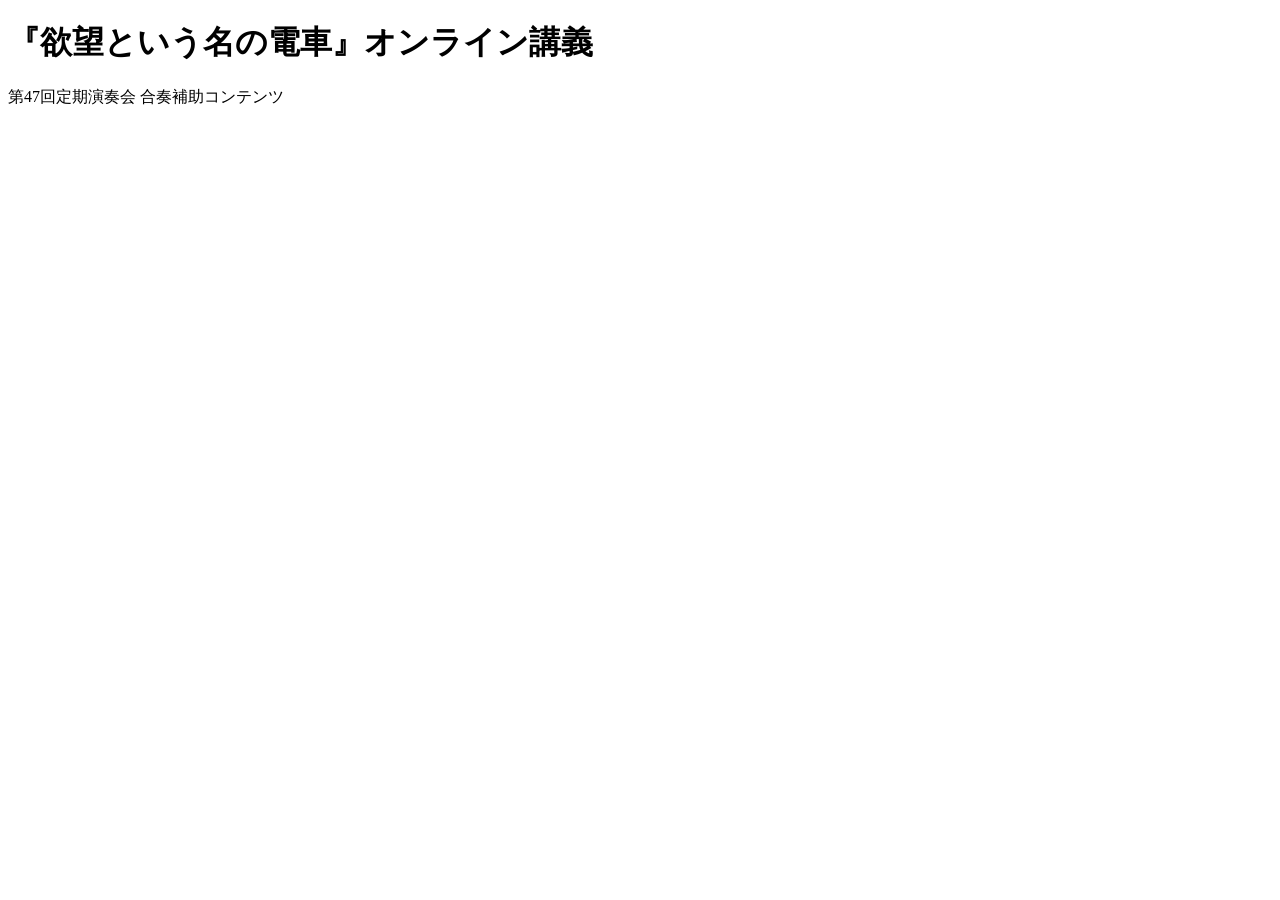
==== public/index.html @ fbedbb58 "Move website files into public directory" ====
<!doctype html>
<html lang="ja">
<head>
  <meta charset="UTF-8">
  <meta name="viewport" content="width=device-width, initial-scale=1.0">
  <title>『欲望という名の電車』オンライン講義</title>
  <link rel="stylesheet" href="./style.css">
</head>
<body>
  <main>
    <h1>『欲望という名の電車』オンライン講義</h1>
    <p>第47回定期演奏会 合奏補助コンテンツ</p>
  </main>

  <script src="./script.js"></script>
</body>
</html>
---- public/style.css ----

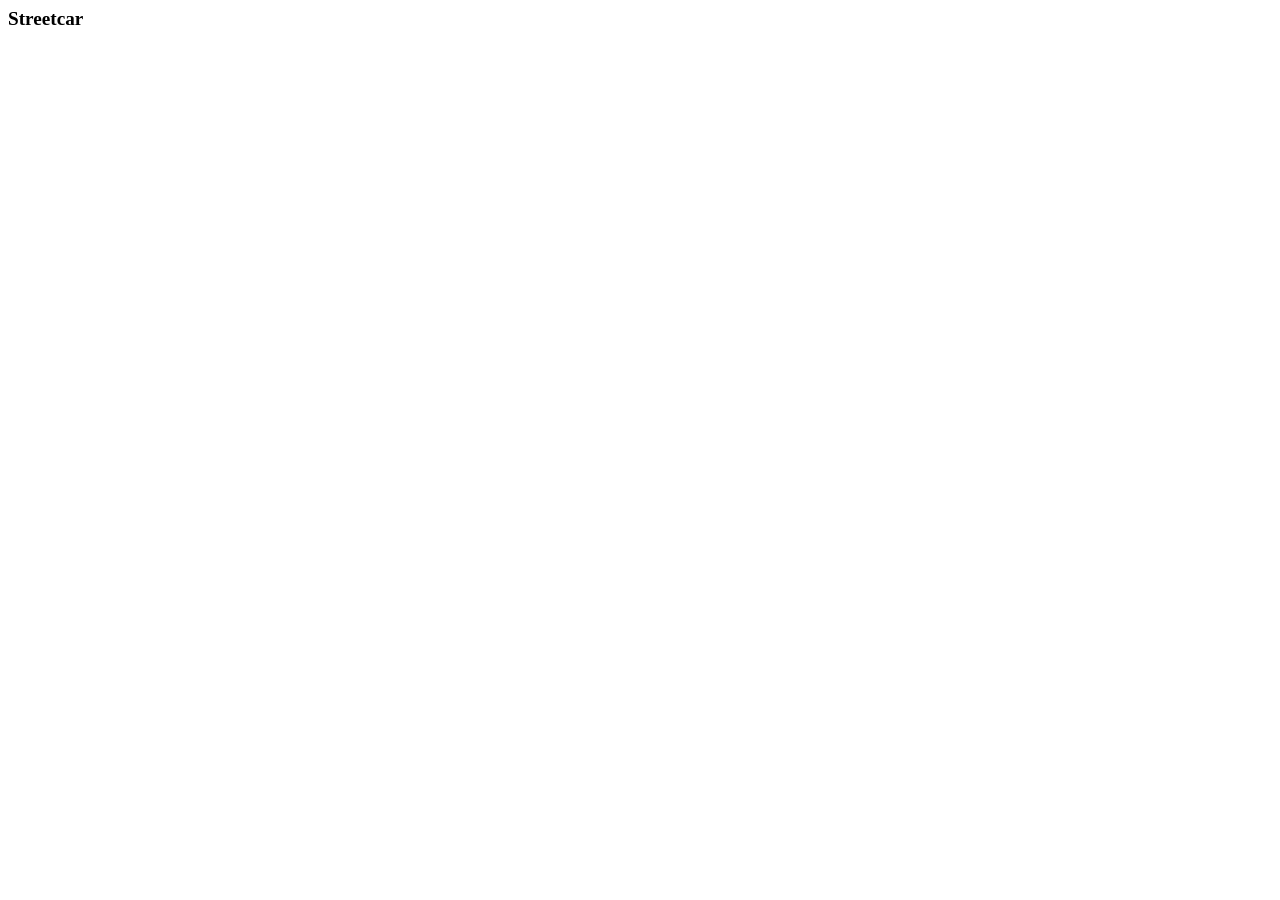
==== commit ebaf995d: "Create initial lecture website structure" ====
--- a/public/index.html
+++ b/public/index.html
@@ -3,15 +3,40 @@
 <head>
   <meta charset="UTF-8">
   <meta name="viewport" content="width=device-width, initial-scale=1.0">
+  <meta name="description" content="『欲望という名の電車』オンライン講義">
   <title>『欲望という名の電車』オンライン講義</title>
-  <link rel="stylesheet" href="./style.css">
+
+  <!-- CSS: デザイントークン（すべてのスタイルのベース） -->
+  <link rel="stylesheet" href="/css/tokens.css">
+  <!-- CSS: リセット -->
+  <link rel="stylesheet" href="/css/reset.css">
+  <!-- CSS: レイアウト -->
+  <link rel="stylesheet" href="/css/layout.css">
+  <!-- CSS: コンポーネント -->
+  <link rel="stylesheet" href="/css/components.css">
+  <!-- CSS: ページ固有 -->
+  <link rel="stylesheet" href="/css/pages.css">
 </head>
 <body>
-  <main>
-    <h1>『欲望という名の電車』オンライン講義</h1>
-    <p>第47回定期演奏会 合奏補助コンテンツ</p>
-  </main>
+  <header>
+    <div class="container flex-between">
+      <a href="/" style="color: inherit; text-decoration: none; font-size: 1.2rem; font-weight: 700;">
+        Streetcar
+      </a>
+    </div>
+  </header>
 
-  <script src="./script.js"></script>
+  <nav>
+    <ul>
+      <!-- JavaScript で生成 -->
+    </ul>
+  </nav>
+
+  <main></main>
+
+  <!-- JavaScript: 初回訪問ガード（最初に実行） -->
+  <script type="module" src="/js/intro-guard.js"></script>
+  <!-- JavaScript: メインアプリケーション -->
+  <script type="module" src="/js/app.js"></script>
 </body>
 </html>
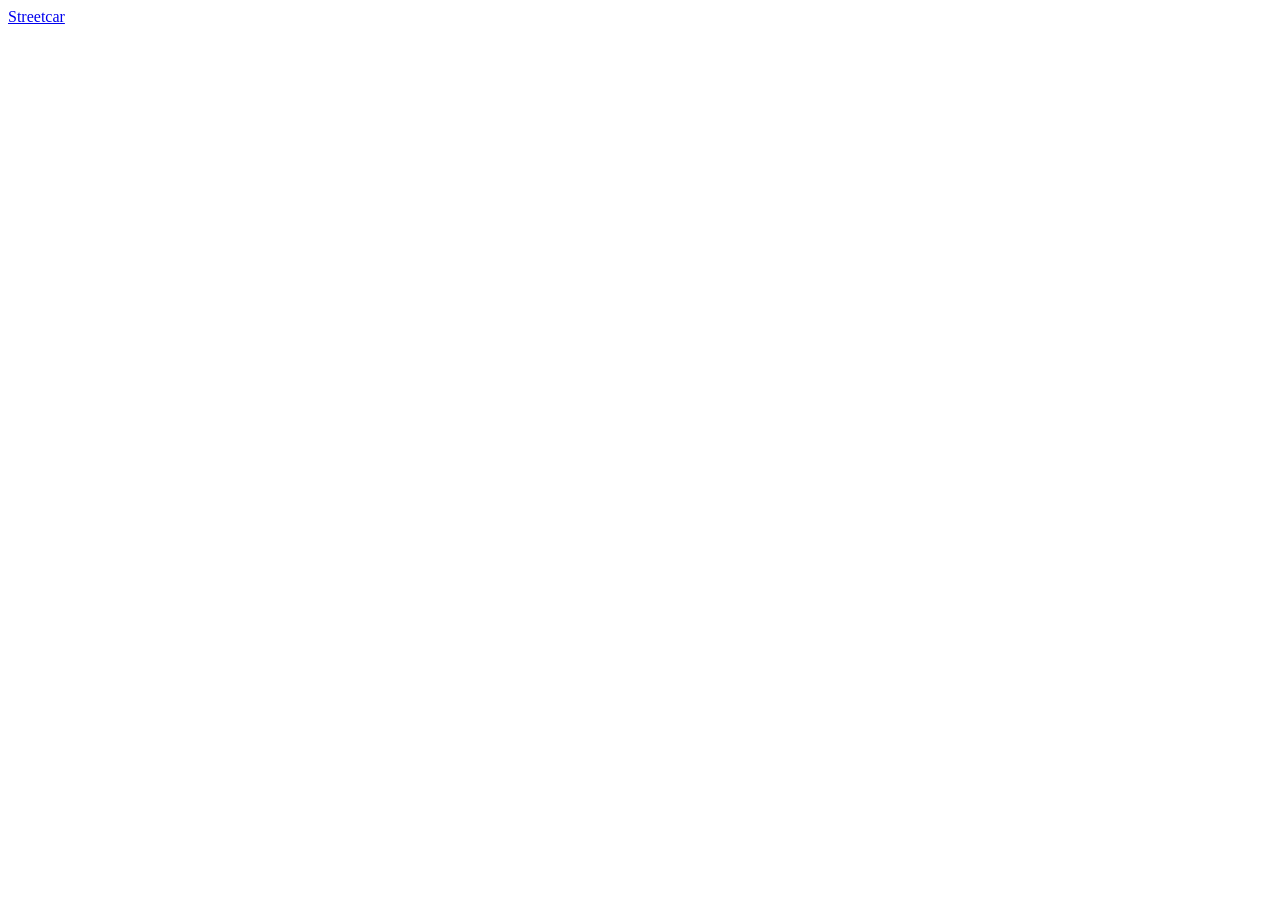
==== commit bffe1802: "UI redesign for lecture site" ====
--- a/public/index.html
+++ b/public/index.html
@@ -6,37 +6,33 @@
   <meta name="description" content="『欲望という名の電車』オンライン講義">
   <title>『欲望という名の電車』オンライン講義</title>
 
-  <!-- CSS: デザイントークン（すべてのスタイルのベース） -->
   <link rel="stylesheet" href="/css/tokens.css">
-  <!-- CSS: リセット -->
   <link rel="stylesheet" href="/css/reset.css">
-  <!-- CSS: レイアウト -->
   <link rel="stylesheet" href="/css/layout.css">
-  <!-- CSS: コンポーネント -->
   <link rel="stylesheet" href="/css/components.css">
-  <!-- CSS: ページ固有 -->
   <link rel="stylesheet" href="/css/pages.css">
 </head>
 <body>
   <header>
-    <div class="container flex-between">
-      <a href="/" style="color: inherit; text-decoration: none; font-size: 1.2rem; font-weight: 700;">
-        Streetcar
+    <div class="container header-inner">
+      <a class="brand" href="/">
+        <span class="brand-mark" aria-hidden="true"></span>
+        <span>Streetcar</span>
       </a>
     </div>
   </header>
 
   <nav>
-    <ul>
-      <!-- JavaScript で生成 -->
-    </ul>
+    <div class="container">
+      <ul>
+        <!-- JavaScript で生成 -->
+      </ul>
+    </div>
   </nav>
 
   <main></main>
 
-  <!-- JavaScript: 初回訪問ガード（最初に実行） -->
   <script type="module" src="/js/intro-guard.js"></script>
-  <!-- JavaScript: メインアプリケーション -->
   <script type="module" src="/js/app.js"></script>
 </body>
 </html>
